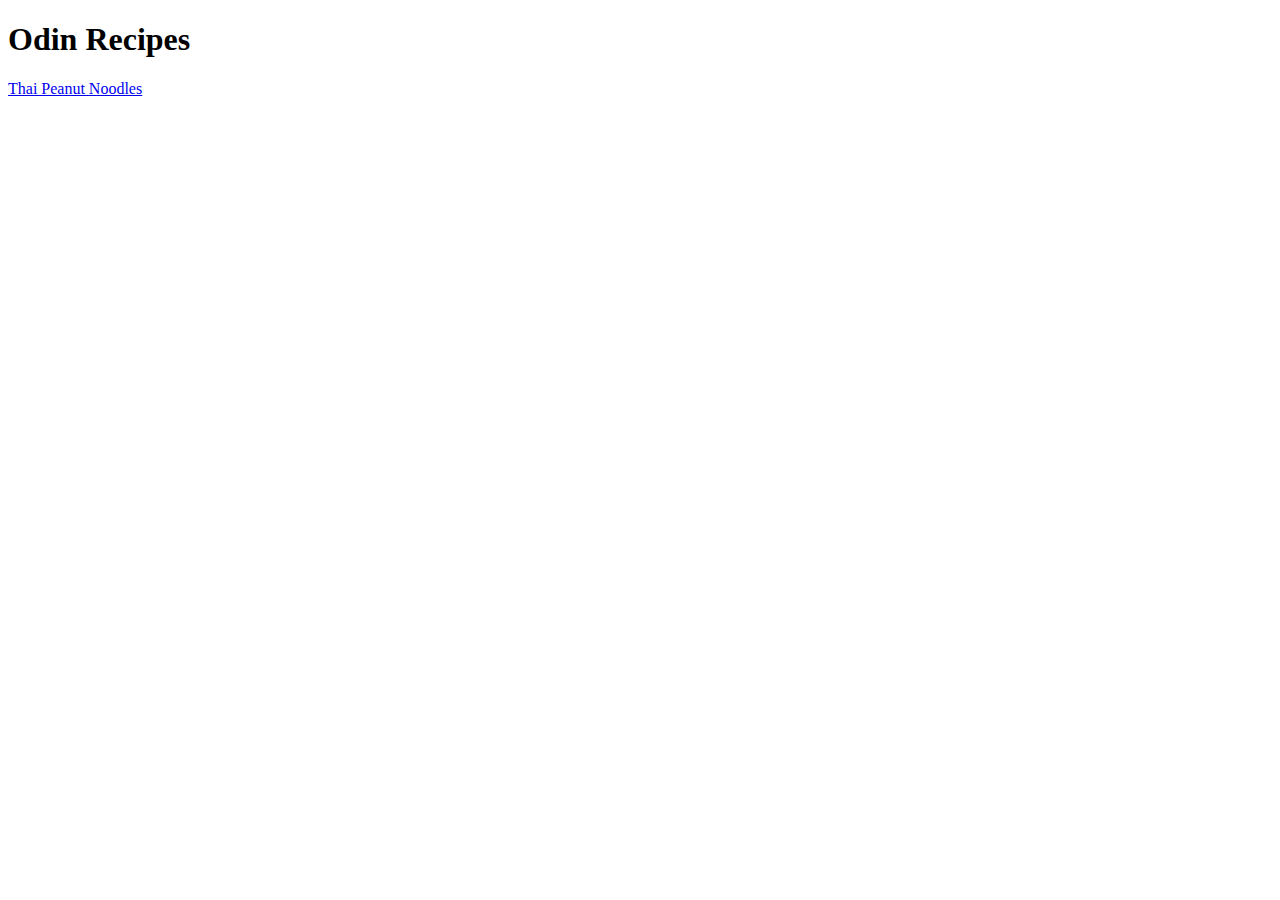
==== index.html @ b04504f3 "Begin Website" ====
<!DOCTYPE html>
<html lang="en">
<head>
  <meta charset="UTF-8">
  <title>Odin Recipes</title>

</head>
<body>
  <h1>Odin Recipes</h1>
  <a href="recipes/thai-peanut-noodles.html">Thai Peanut Noodles</a>
</body>
</html>
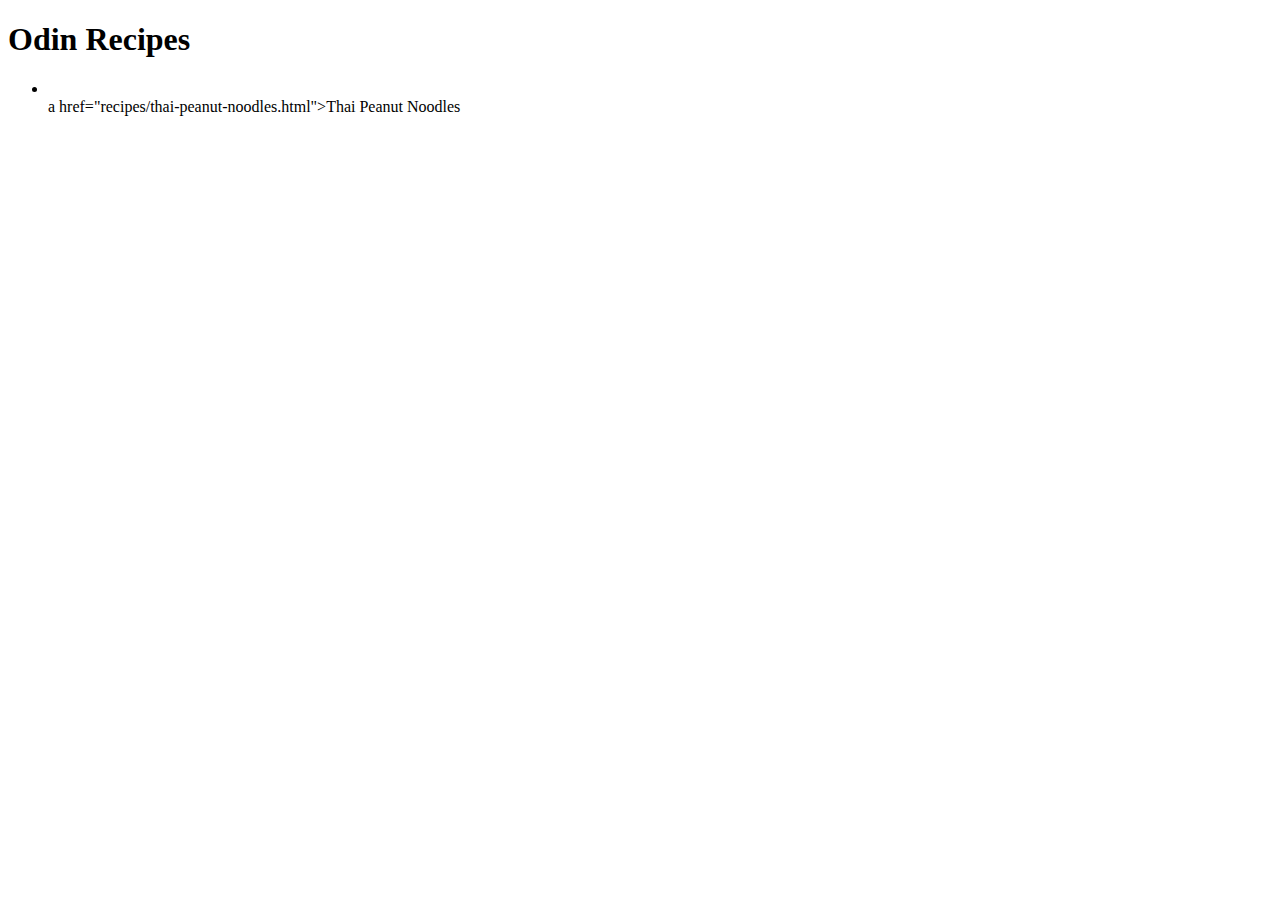
==== commit 355eb445: "Make files for each recipe and list on home page" ====
--- a/index.html
+++ b/index.html
@@ -7,6 +7,8 @@
 </head>
 <body>
   <h1>Odin Recipes</h1>
-  <a href="recipes/thai-peanut-noodles.html">Thai Peanut Noodles</a>
+  <ul>
+    <li></li>a href="recipes/thai-peanut-noodles.html">Thai Peanut Noodles</a>
+  </ul>
 </body>
 </html>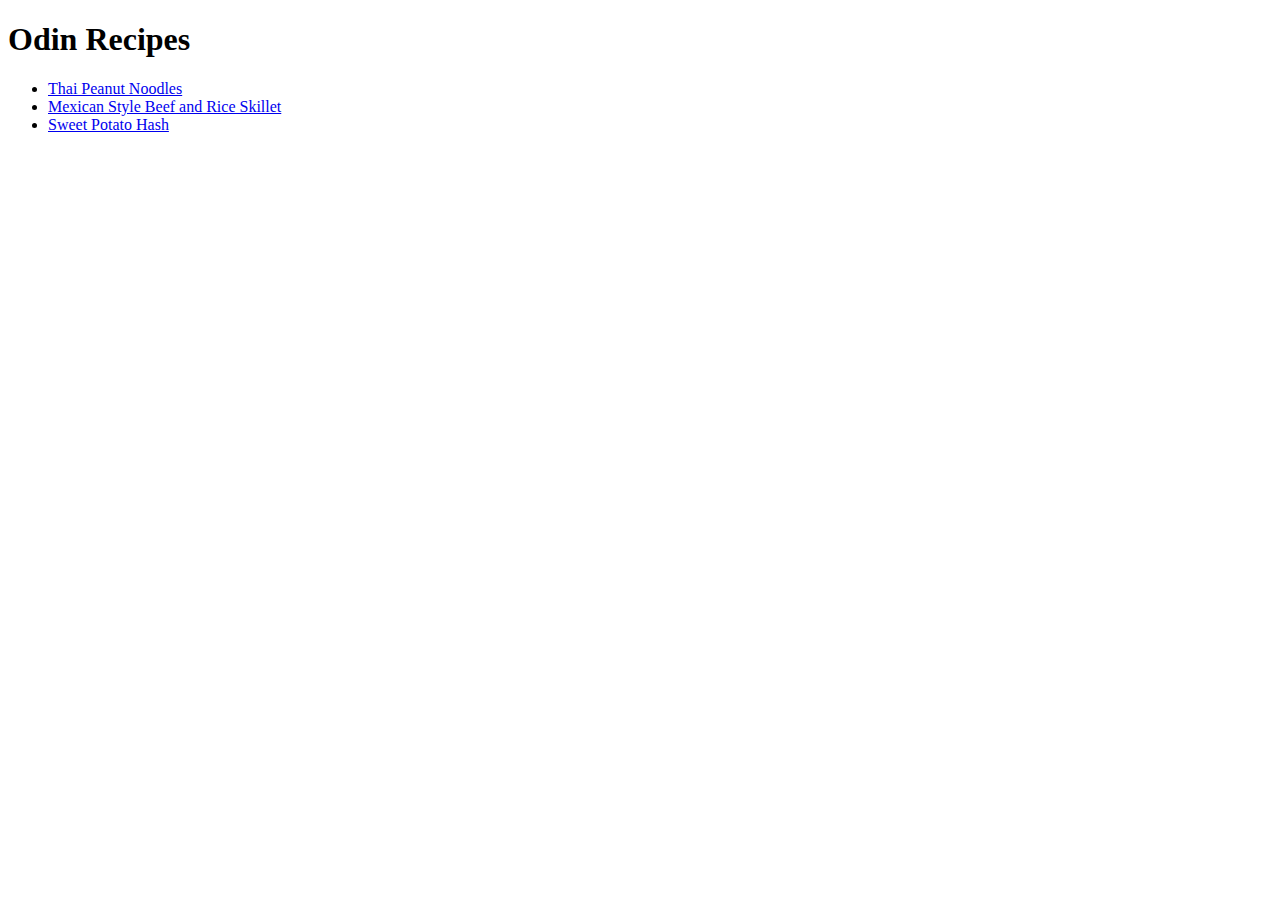
==== commit 9a330039: "Add more images and make beef skillet page" ====
--- a/index.html
+++ b/index.html
@@ -8,7 +8,9 @@
 <body>
   <h1>Odin Recipes</h1>
   <ul>
-    <li></li>a href="recipes/thai-peanut-noodles.html">Thai Peanut Noodles</a>
+    <li><a href="recipes/thai-peanut-noodles.html">Thai Peanut Noodles</a></li>
+    <li><a href="recipes/mexican-style-beef-and-rice-skillet.html">Mexican Style Beef and Rice Skillet</a></li>
+    <li><a href="recipes/sweet-potato-hash.html">Sweet Potato Hash</a></li>
   </ul>
 </body>
 </html>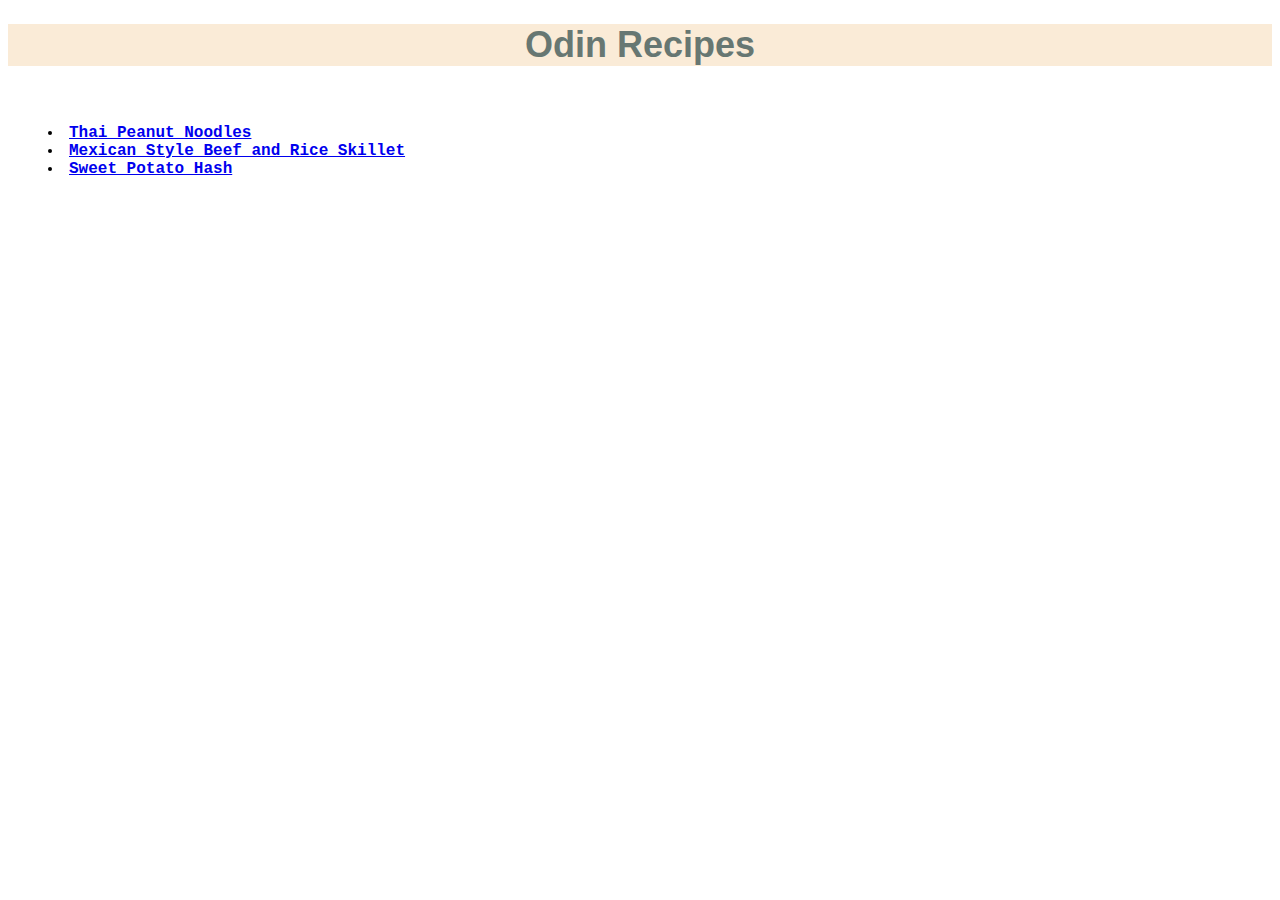
==== commit e51d7acb: "Adjust text color, font, and position" ====
--- a/index.html
+++ b/index.html
@@ -2,12 +2,15 @@
 <html lang="en">
 <head>
   <meta charset="UTF-8">
+  <meta http-equiv="X-UA-Compatible" content="IE=edge">
+  <meta name="viewport" content="width=device-width, initial-scale=1.0">
   <title>Odin Recipes</title>
-
+  <link rel="stylesheet" href="style.css">
 </head>
 <body>
-  <h1>Odin Recipes</h1>
-  <ul>
+  <h1 id="header">Odin Recipes</h1>
+  <br>
+  <ul class="centered-list">
     <li><a href="recipes/thai-peanut-noodles.html">Thai Peanut Noodles</a></li>
     <li><a href="recipes/mexican-style-beef-and-rice-skillet.html">Mexican Style Beef and Rice Skillet</a></li>
     <li><a href="recipes/sweet-potato-hash.html">Sweet Potato Hash</a></li>
--- a/style.css
+++ b/style.css
@@ -0,0 +1,19 @@
+#header {
+    font-family: 'Lucida Sans', 'Lucida Sans Regular', 'Lucida Grande', 'Lucida Sans Unicode', Geneva, Verdana, sans-serif;
+    font-size: 36px;
+    text-align: center;
+    color: rgb(103, 119, 114);
+    background-color: antiquewhite;
+}
+
+.centered-list {
+    text-align: left;
+    list-style-position: inside;
+    font-family: 'Courier New', Courier, monospace;
+    font-weight: bold;
+}
+
+.body {
+    font-family: 'Segoe UI', Tahoma, Geneva, Verdana, sans-serif;
+    font-weight: 
+}